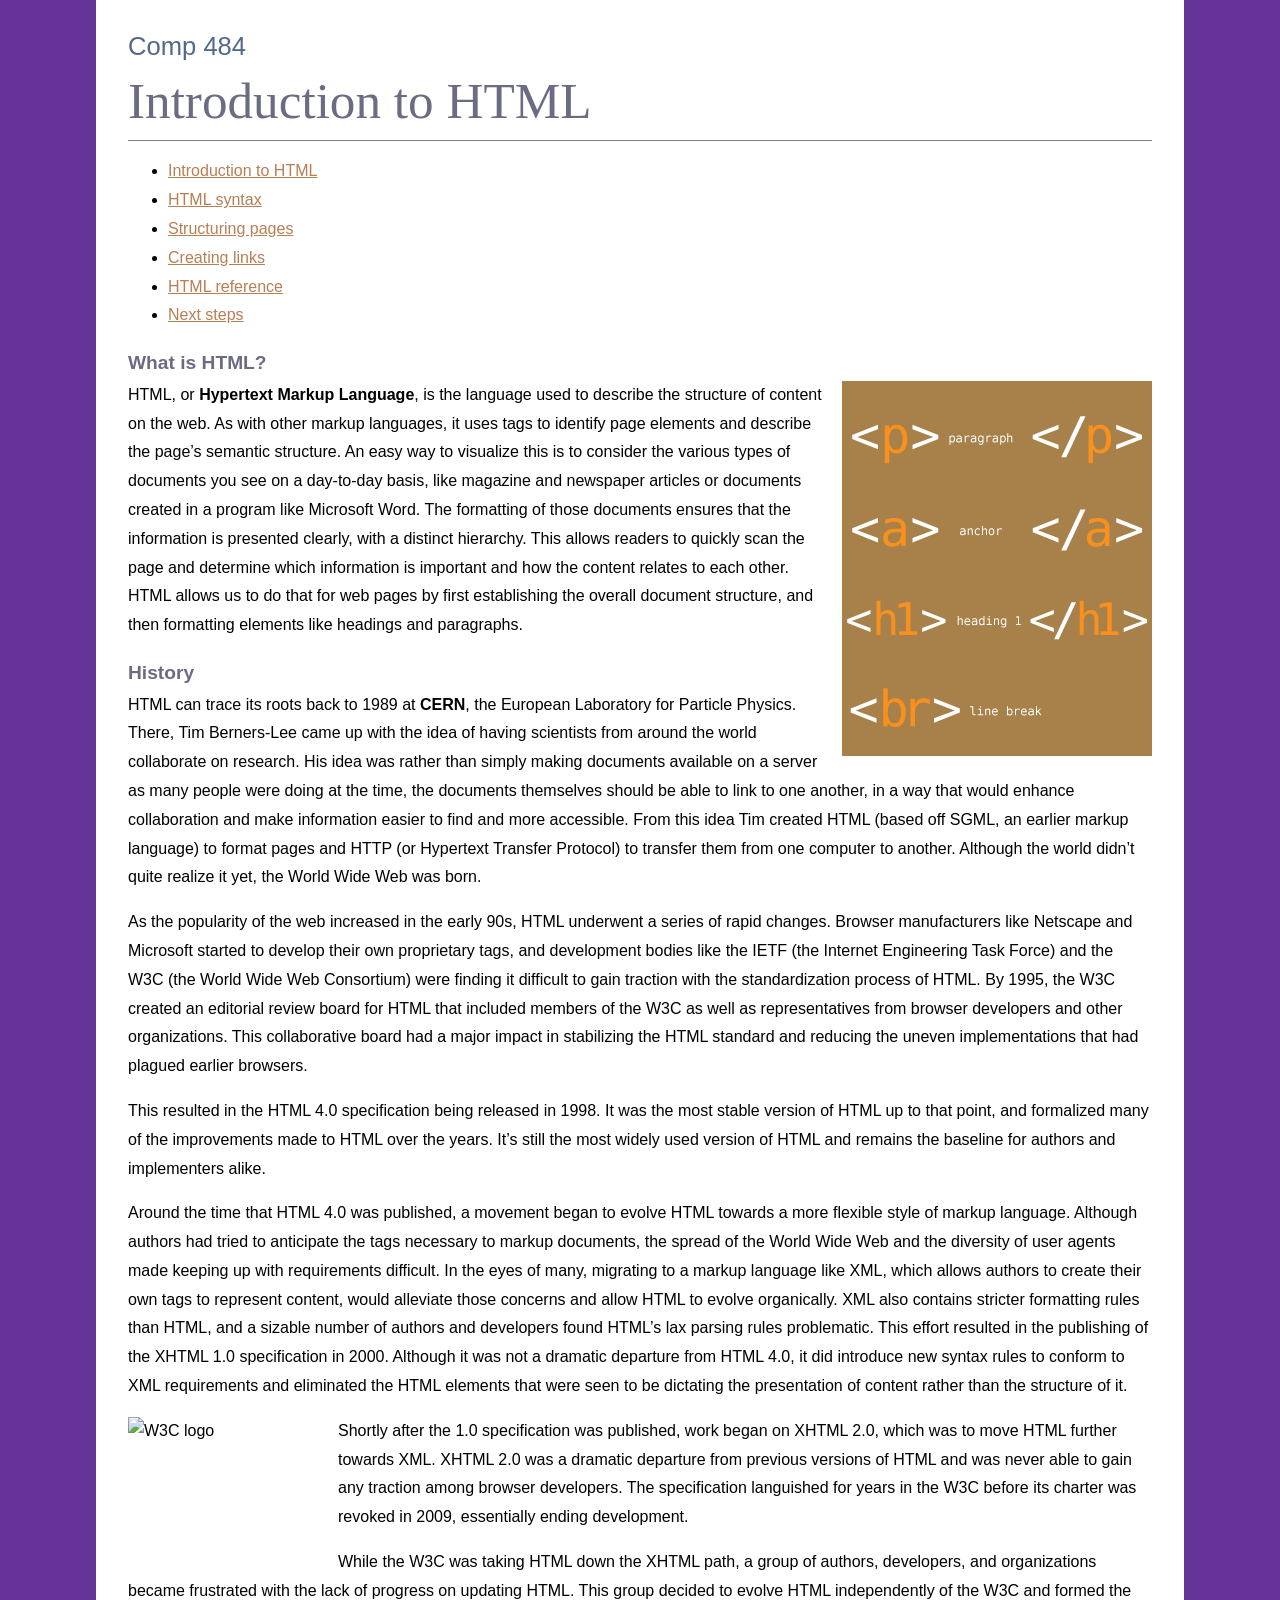
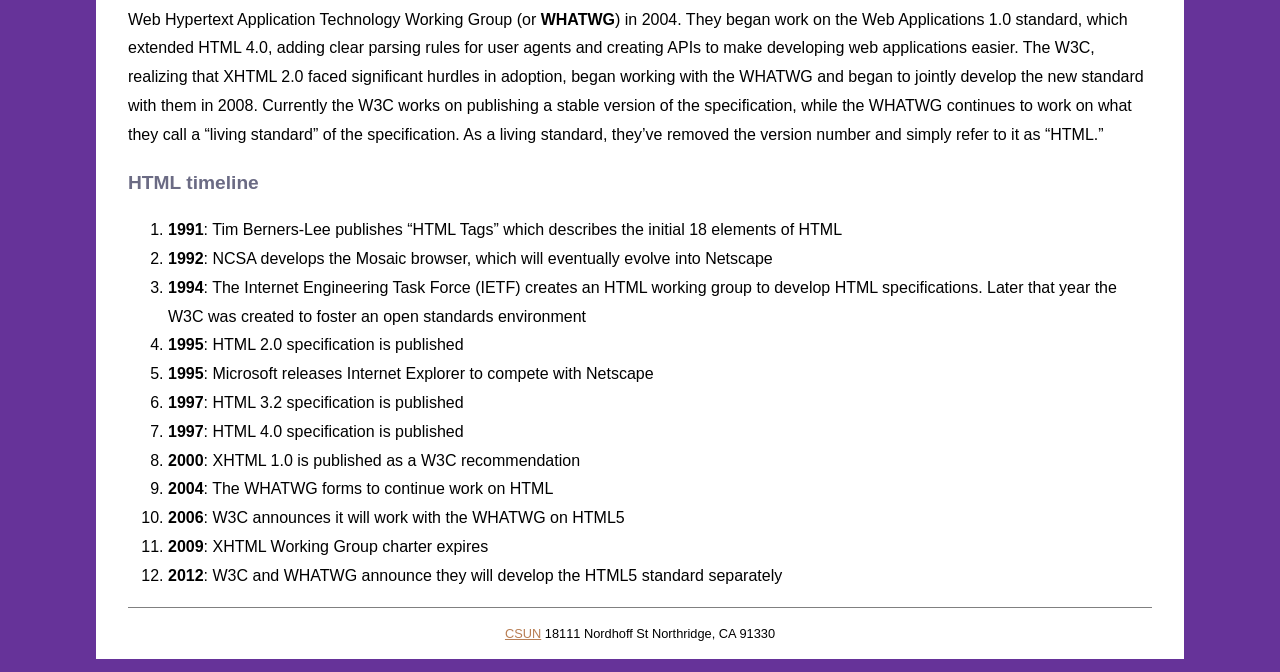
==== index.html @ 27c357ba "initial commit" ====
<!DOCTYPE html>
<html lang="en">
<head>
<meta charset="utf-8">
<title>Introduction to HTML</title>
<link href="_css/styles.css" rel="stylesheet" type="text/css">
</head>
<body>
  <a href="#main-content" class="skip-link">Skip to main content</a>

  <header role="banner">
    <h1>Comp 484</h1>
    <h2>Introduction to HTML</h2>
    <nav role="navigation" aria-label="Main navigation">
      <ul>
        <li><a href="index.html" title="Introduction to HTML">Introduction to HTML</a></li>
        <li><a href="syntax.html" title="HTML syntax">HTML syntax</a></li>
        <li><a href="structure.html" title="Structuring pages">Structuring pages</a></li>
        <li><a href="links.html" title="Creating links">Creating links</a></li>
        <li><a href="reference.html" title="HTML Reference">HTML reference</a></li>
        <li><a href="next.html" title="Next steps">Next steps</a></li>
      </ul>
    </nav>
  </header>

  <main id="main-content" role="main">
    <article aria-labelledby="intro-title">
      <header>
        <h3 id="intro-title">What is HTML?</h3>
        <p><img src="images/tags.png" alt="HTML tag illustration" width="310" height="375" class="flowRight">HTML, or <b>Hypertext Markup Language</b>, is the language used to describe the structure of content on the web. As with other markup languages, it uses tags to identify page elements and describe the page&rsquo;s semantic structure. An easy way to visualize this is to consider the various types of documents you see on a day-to-day basis, like magazine and newspaper articles or documents created in a program like Microsoft Word. The formatting of those documents ensures that the information is presented clearly, with a distinct hierarchy. This allows readers to quickly scan the page and determine which information is important and how the content relates to each other. HTML allows us to do that for web pages by first establishing the overall document structure, and then formatting elements like headings and paragraphs.</p>
      </header>

      <section aria-labelledby="history-title">
        <h3 id="history-title">History</h3>
        <p>HTML can trace its roots back to 1989 at <b>CERN</b>, the European Laboratory for Particle Physics. There, Tim Berners-Lee came up with the idea of having scientists from around the world collaborate on research. His idea was rather than simply making documents available on a server as many people were doing at the time, the documents themselves should be able to link to one another, in a way that would enhance collaboration and make information easier to find and more accessible. From this idea Tim created HTML (based off SGML, an earlier markup language) to format pages and HTTP (or Hypertext Transfer Protocol) to transfer them from one computer to another. Although the world didn&rsquo;t quite realize it yet, the World Wide Web was born.</p>
        <p>As the popularity of the web increased in the early 90s, HTML underwent a series of rapid changes. Browser manufacturers like Netscape and Microsoft started to develop their own proprietary tags, and development bodies like the IETF (the Internet Engineering Task Force) and the W3C (the World Wide Web Consortium) were finding it difficult to gain traction with the standardization process of HTML. By 1995, the W3C created an editorial review board for HTML that included members of the W3C as well as representatives from browser developers and other organizations. This collaborative board had a major impact in stabilizing the HTML standard and reducing the uneven implementations that had plagued earlier browsers.</p>
        <p>This resulted in the HTML 4.0 specification being released in 1998. It was the most stable version of HTML up to that point, and formalized many of the improvements made to HTML over the years. It&rsquo;s still the most widely used version of HTML and remains the baseline for authors and implementers alike.</p>
        <p>Around the time that HTML 4.0 was published, a movement began to evolve HTML towards a more flexible style of markup language. Although authors had tried to anticipate the tags necessary to markup documents, the spread of the World Wide Web and the diversity of user agents made keeping up with requirements difficult. In the eyes of many, migrating to a markup language like XML, which allows authors to create their own tags to represent content, would alleviate those concerns and allow HTML to evolve organically. XML also contains stricter formatting rules than HTML, and a sizable number of authors and developers found HTML&rsquo;s lax parsing rules problematic. This effort resulted in the publishing of the XHTML 1.0 specification in 2000. Although it was not a dramatic departure from HTML 4.0, it did introduce new syntax rules to conform to XML requirements and eliminated the HTML elements that were seen to be dictating the presentation of content rather than the structure of it.</p>
        <p><img src="https://cdn.glitch.com/5b97fe67-24a7-4b5b-90fc-7b0bf4ed70da%2F200px-W3C_Icon.png?1518132661475" alt="W3C logo" width="200" height="136" class="flowLeft">Shortly after the 1.0 specification was published, work began on XHTML 2.0, which was to move HTML further towards XML. XHTML 2.0 was a dramatic departure from previous versions of HTML and was never able to gain any traction among browser developers. The specification languished for years in the W3C before its charter was revoked in 2009, essentially ending development.</p>
        <p>While the W3C was taking HTML down the XHTML path, a group of authors, developers, and organizations became frustrated with the lack of progress on updating HTML. This group decided to evolve HTML independently of the W3C and formed the Web Hypertext Application Technology Working Group (or <b>WHATWG</b>) in 2004. They began work on the Web Applications 1.0 standard, which extended HTML 4.0, adding clear parsing rules for user agents and creating APIs to make developing web applications easier. The W3C, realizing that XHTML 2.0 faced significant hurdles in adoption, began working with the WHATWG and began to jointly develop the new standard with them in 2008. Currently the W3C works on publishing a stable version of the specification, while the WHATWG continues to work on what they call a &ldquo;living standard&rdquo; of the specification. As a living standard, they&rsquo;ve removed the version number and simply refer to it as &ldquo;HTML.&rdquo;</p>
      </section>

      <section aria-labelledby="timeline-title">
        <h3 id="timeline-title">HTML timeline</h3>
        <ol>
          <li><b>1991</b>: Tim Berners-Lee publishes &ldquo;HTML Tags&rdquo; which describes the initial 18 elements of HTML</li>
          <li><b>1992</b>: NCSA develops the Mosaic browser, which will eventually evolve into Netscape</li>
          <li><b>1994</b>: The Internet Engineering Task Force (IETF) creates an HTML working group to develop HTML specifications. Later that year the W3C was created to foster an open standards environment</li>
          <li><b>1995</b>: HTML 2.0 specification is published</li>
          <li><b>1995</b>: Microsoft releases Internet Explorer to compete with Netscape</li>
          <li><b>1997</b>: HTML 3.2 specification is published</li>
          <li><b>1997</b>: HTML 4.0 specification is published</li>
          <li><b>2000</b>: XHTML 1.0 is published as a W3C recommendation</li>
          <li><b>2004</b>: The WHATWG forms to continue work on HTML</li>
          <li><b>2006</b>: W3C announces it will work with the WHATWG on HTML5</li>
          <li><b>2009</b>: XHTML Working Group charter expires</li>
          <li><b>2012</b>: W3C and WHATWG announce they will develop the HTML5 standard separately</li>
        </ol>
      </section>
    </article>
  </main>

  <footer role="contentinfo">
    <p><a href="http://www.csun.edu" title="csun.edu" target="_blank">CSUN</a> 18111 Nordhoff St Northridge, CA 91330</p>
  </footer>
</body>
</html>
---- _css/styles.css ----
html, body {
	background: #663399; /* Beccapurple */
	margin: 0;
}
h1, h2, h3, h4, h5, h6, p {
	margin: 0;
	padding: 0;
}
h1, h2, h3, h4, h5, h6 {
	color: rgb(107, 107, 132);
}
body {
	font-family: Verdana, Geneva, sans-serif;
	font-size: 100%;
	width: 80%;
	margin-right: auto;
	margin-left: auto;
	padding: 2.5% 2.5% 0;
	background: white;
	line-height: 1.8;
}
h1 {
	font: 1.6em Verdana, Geneva, sans-serif;
	margin-bottom: .4em;
	color: rgb(83, 104, 138);
}
h2 {
	font: 3.2em Georgia, "Times New Roman", Times, serif;
	margin-bottom: .2em;
}
h3 {
	font-size: 1.2em;
}
p {
	margin-bottom: 1em;
}
a {
	color: rgb(184, 126, 84);
}
a:hover {
	color: rgb(120, 97, 55);
}
.skip-link {
	position: absolute;
	left: -9999px;
	top: auto;
}
.skip-link:focus {
	left: 1em;
	top: 1em;
	background: #fff;
	padding: .5em 1em;
	border: 1px solid #000;
	z-index: 100;
}
pre {
	font-size: 1.4em;
	color: white;
	padding: .5em 1em;
	border-left: 1em solid #A68048;
	background: #666;
	white-space: pre-wrap;
	white-space: -moz-pre-wrap;
	white-space: -pre-wrap;
	white-space: -o-pre-wrap;
	word-wrap: break-word;
	width: 80%;
}
pre.wrong {
	border-left-color: red;
}
pre.correct {
	border-left-color: green;
}
dt {
	font-style: italic;
	font-size:1.2em;
}
dd {
	margin-bottom: 1.4em;
}
table {
	margin-top: 1em;
}
caption {
	margin: 0;
	padding: 0;
	margin-bottom: 1em;
	text-align: left;
}
td, th {
	padding: 10px;
}
.center {
	text-align: center;
}
header h2 {
	padding-bottom: .2em;
	border-bottom: 1px solid gray;
}
aside {
	padding: 1em;
	background:rgb(83, 104, 138);
	color: white;
	margin-bottom: 1em;
}
aside h4 {
	color: white;
}
footer {
	border-top: 1px solid gray;
	text-align: center;
	font-size: .8em;
	line-height: 4em;
	margin-top: 1em;
}
blockquote {
	font-style: italic;
}
.flowRight {
	float: right;
	margin-left: 10px;
}
.flowLeft {
	float: left;
	margin-right: 10px;
}
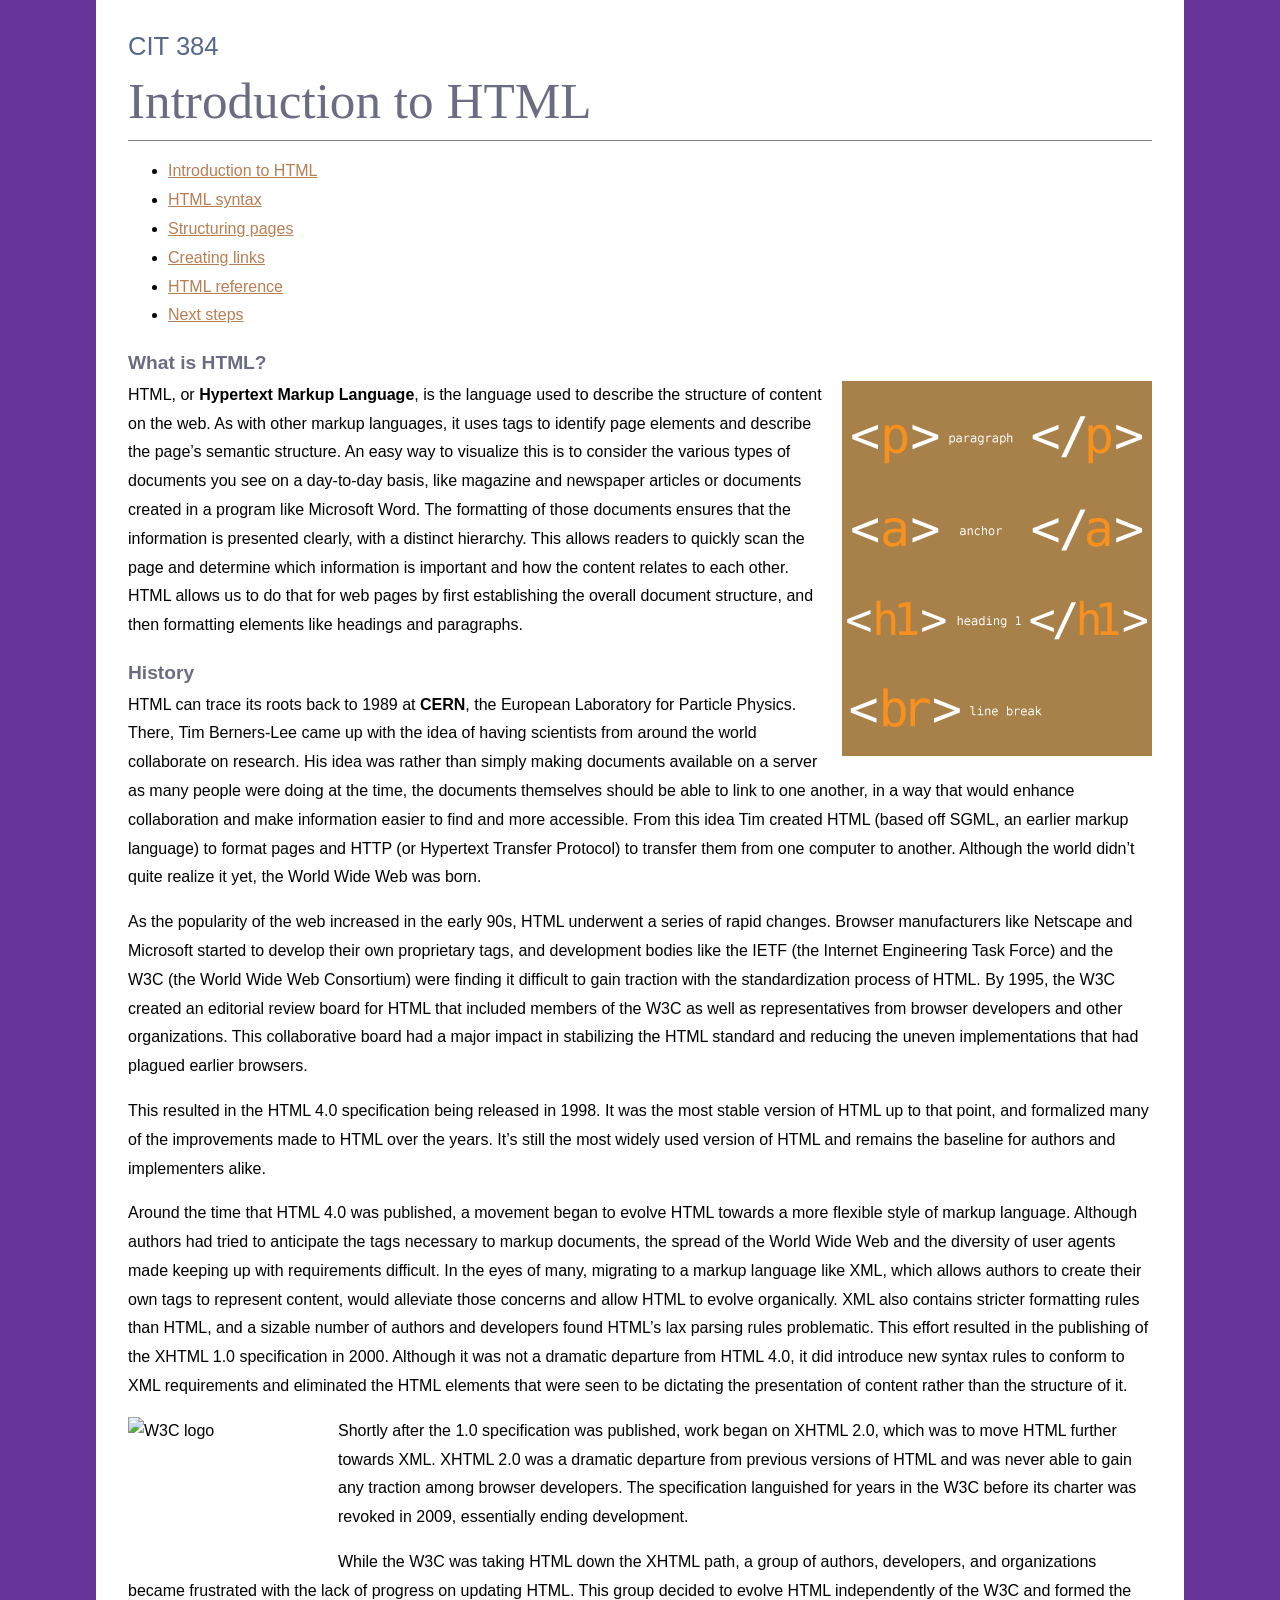
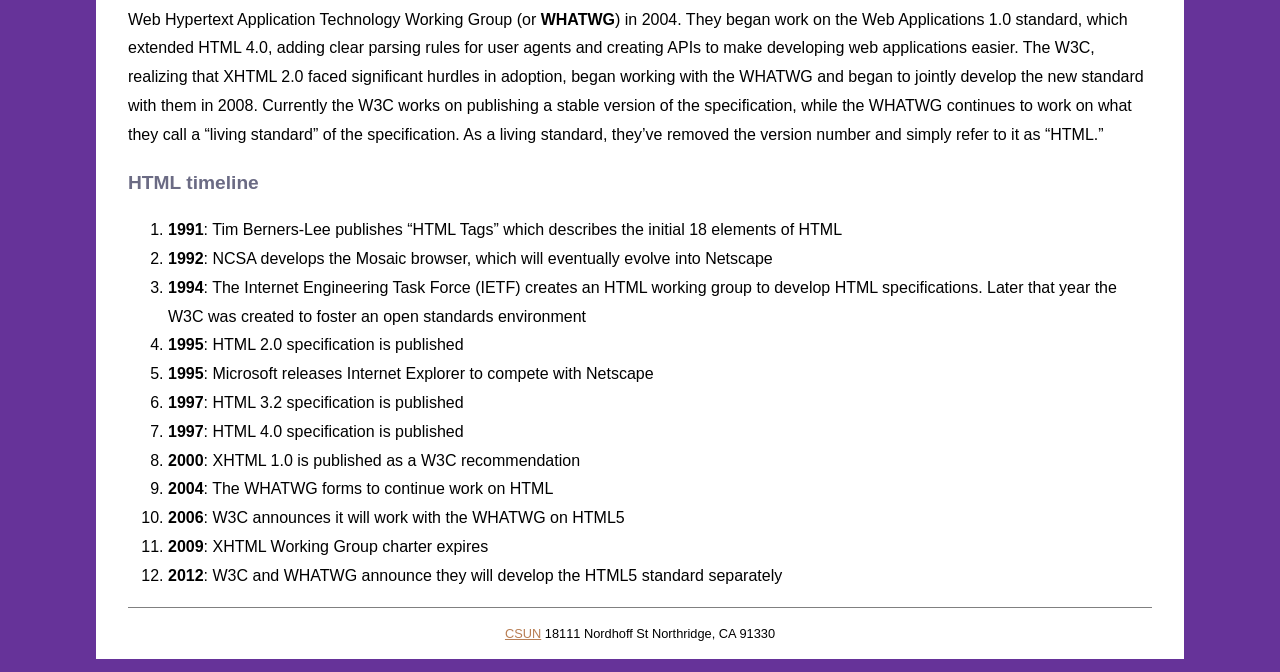
==== commit 1adf9300: "Correct course name to CIT384" ====
--- a/index.html
+++ b/index.html
@@ -9,7 +9,7 @@
   <a href="#main-content" class="skip-link">Skip to main content</a>
 
   <header role="banner">
-    <h1>Comp 484</h1>
+    <h1>CIT 384</h1>
     <h2>Introduction to HTML</h2>
     <nav role="navigation" aria-label="Main navigation">
       <ul>
